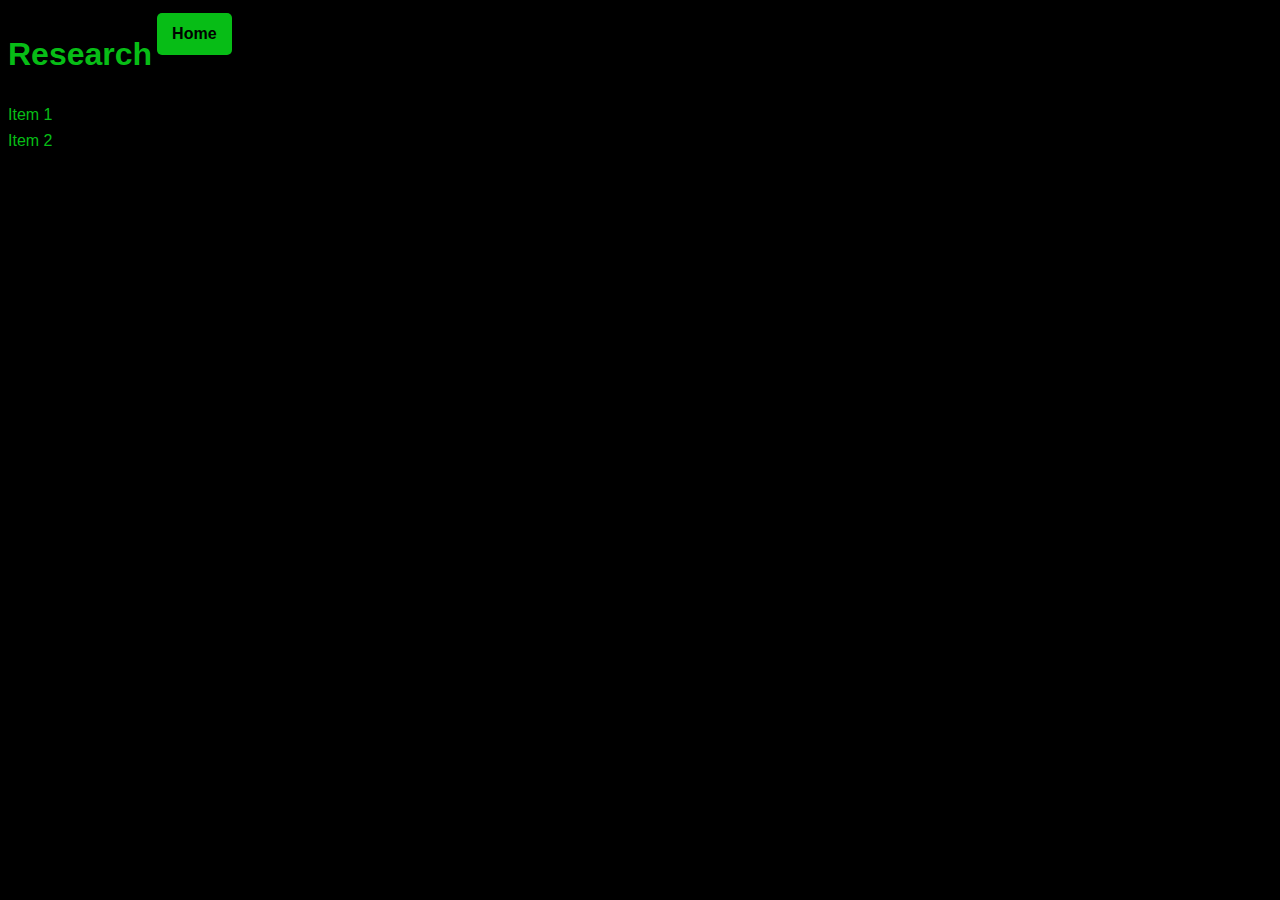
==== page_research.html @ 09b7833b "Added left navbar" ====
<!DOCTYPE html>
<html>
<head>
    <title>Seconds0 - Research</title>
    <link rel="stylesheet" type="text/css" href="styles.css"> 
</head>
<body>
    <header>
   
    </header>

    <main>
        <h1>Research</h1>
        <section>
            <ul.square>
                <li>Item 1</li>
                <li>Item 2</li>
            </ul.square></ul>
        </section>
    </main>

   
</body>
<footer>
    <a href="index.html" class="home-button">Home</a>

</footer>
</html>
---- styles.css ----
header {
    text-align: center;
    animation: bounce 2s infinite;
    
    }

body {
    font-family: Verdana, Geneva, Tahoma, sans-serif;
    line-height: 1.6;
    background-color: rgb(0, 0, 0);
    color:rgb(7, 189, 22);
    display: flex;

}
@keyframes bounce {
    0% { transform: translateY(-10px);}
    50% { transform: translateY(10px);}
    100% { transform: translateY(-10px);}
}

a:link {
    color: rgb(0, 123, 255); 
    text-decoration: none;
}

a:visited {
    color: rgb(153, 102, 255); 
    text-decoration: underline;
}

a:hover {
    color: rgb(255, 159, 64); 
    text-decoration: underline;
}

a:active {
    color: rgb(255, 99, 71); 
}



.home-button {
    display: inline-block;
    padding: 8px 15px;
    margin: 5px;
    background-color: rgb(7, 189, 22);
    color: black;
    text-align: center;
    text-decoration: none;
    font-weight: bold;
    border-radius: 5px;
        
}

.home-button:link{
    color:black;
}

.home-button:visited{
    color:black;
}

.home-button:hover {
    background-color:black;
    color:rgb(7, 189, 22);
    text-decoration: none;
    
    }

nav {
    width: 150px;
    flex-shrink: 0;
    height:100vh;
    background-color:black;
    border-right: 2px solid rgb(7, 189, 22);
}

.content {
    flex-grow: 1;
    margin-left: 50px;
}
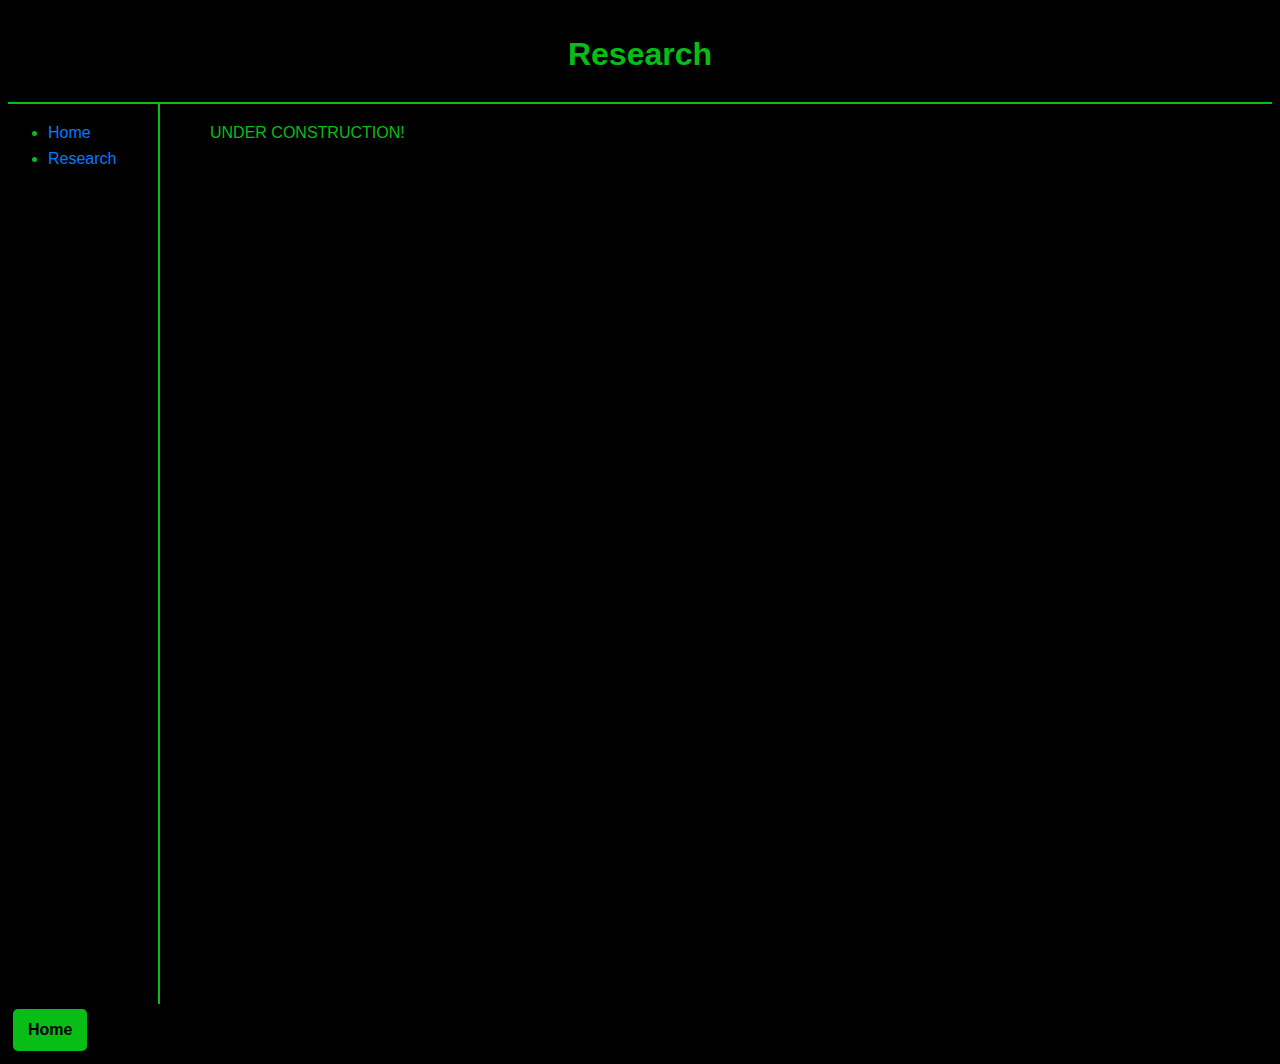
==== commit dc5c2100: "- Used Flexbox to organize sidebar and put it below the title. - Contained title and seperated out t" ====
--- a/page_research.html
+++ b/page_research.html
@@ -5,21 +5,28 @@
     <link rel="stylesheet" type="text/css" href="styles.css"> 
 </head>
 <body>
-    <header>
-   
-    </header>
+    <div class="title-container">
+        <div class="title-content">
+            <h1>Research</h1>
+        </div>
+    </div>
 
-    <main>
-        <h1>Research</h1>
-        <section>
-            <ul.square>
-                <li>Item 1</li>
-                <li>Item 2</li>
-            </ul.square></ul>
-        </section>
-    </main>
+    <div class="navbar-and-content">
+        <nav id="ele_navbar">
+            
+        </nav>
 
-   
+        <div class="content">
+            <section>
+                <p>UNDER CONSTRUCTION!</p>
+            </section>
+        </div>
+
+    </div>
+<!-- /* Scripts */ -->
+    <script src="navbar/ele_navbar.js"></script> 
+
+</body>
 </body>
 <footer>
     <a href="index.html" class="home-button">Home</a>
--- a/styles.css
+++ b/styles.css
@@ -1,16 +1,10 @@
-header {
-    text-align: center;
-    animation: bounce 2s infinite;
-    
-    }
 
 body {
     font-family: Verdana, Geneva, Tahoma, sans-serif;
     line-height: 1.6;
     background-color: rgb(0, 0, 0);
     color:rgb(7, 189, 22);
-    display: flex;
-
+   
 }
 @keyframes bounce {
     0% { transform: translateY(-10px);}
@@ -67,15 +61,36 @@
     
     }
 
-nav {
-    width: 150px;
-    flex-shrink: 0;
+.title-container{
+    width: 100%;
+    background-color: black;
+    display: flex;
+    flex-direction: column;
+    border-bottom: 2px solid rgb(7, 189, 22);
+        
+}
+
+.title-content{
+    color: rgb(7, 189, 22);
+    text-align: center;
+    animation: bounce 2s infinite;
+}
+
+.navbar-and-content{
+    display: flex;
+    flex-direction: row;
+}
+
+#ele_navbar {
+    flex: 0 0 150px;
     height:100vh;
     background-color:black;
     border-right: 2px solid rgb(7, 189, 22);
-}
+    }
 
 .content {
     flex-grow: 1;
     margin-left: 50px;
-}+    
+}
+
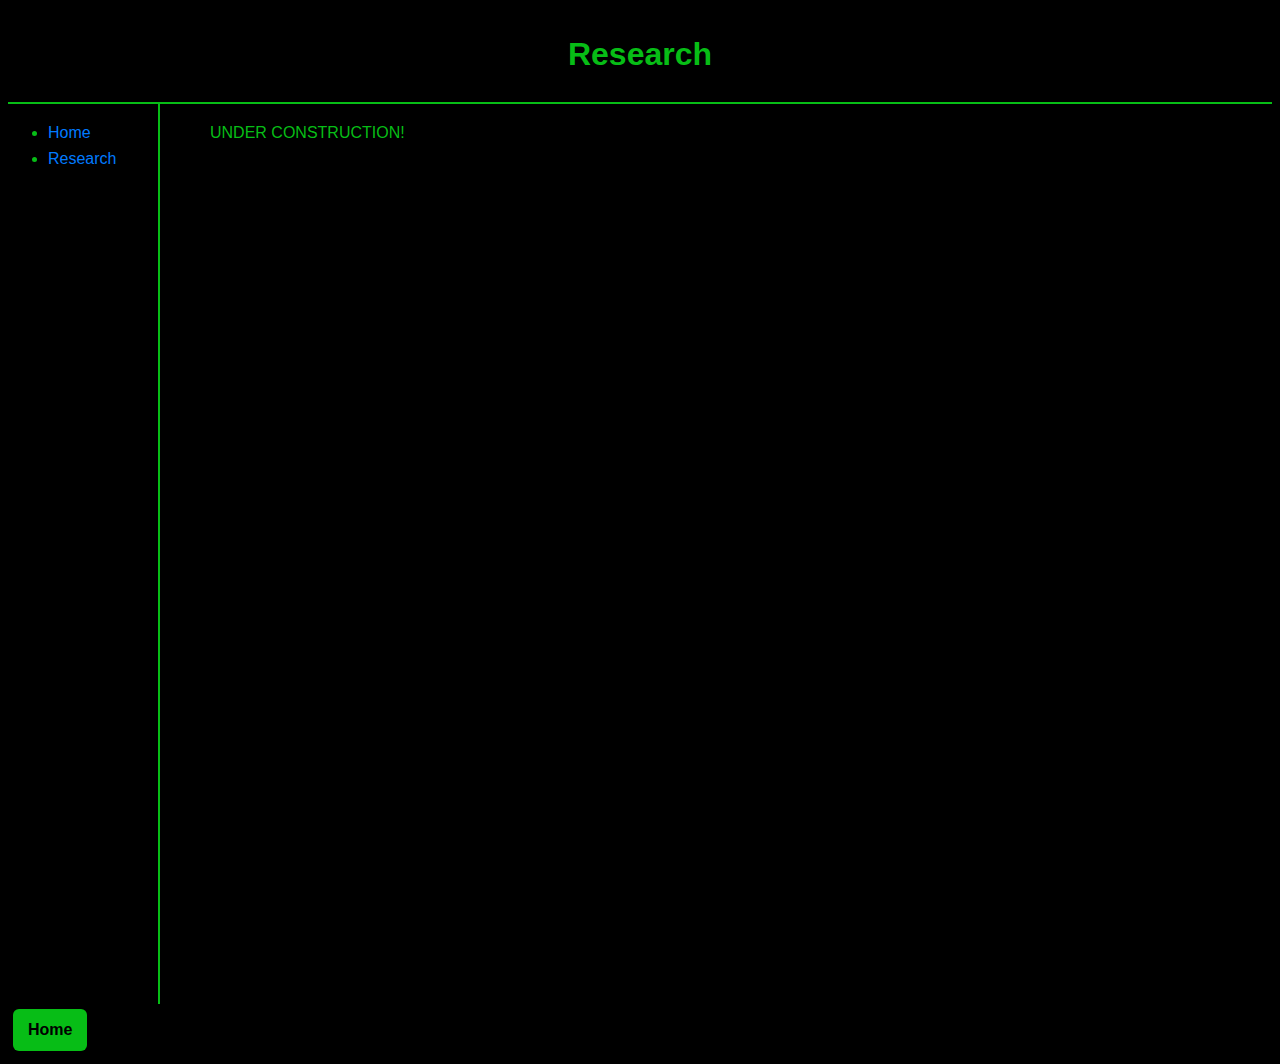
==== commit 0292fa1a: "fixing bad deploy" ====
--- a/page_research.html
+++ b/page_research.html
@@ -5,6 +5,7 @@
     <link rel="stylesheet" type="text/css" href="styles.css"> 
 </head>
 <body>
+    <div id="preloader"></div>
     <div class="title-container">
         <div class="title-content">
             <h1>Research</h1>
@@ -23,7 +24,7 @@
         </div>
 
     </div>
-<!-- /* Scripts */ -->
+<!-- /* Scripts here */ -->
     <script src="navbar/ele_navbar.js"></script> 
 
 </body>
--- a/styles.css
+++ b/styles.css
@@ -42,7 +42,7 @@
     text-align: center;
     text-decoration: none;
     font-weight: bold;
-    border-radius: 5px;
+    border-radius: 6px;
         
 }
 
@@ -77,8 +77,9 @@
 }
 
 .navbar-and-content{
-    display: flex;
     flex-direction: row;
+    opacity: 0;
+    transition: opacity 0.5s ease-in-out;
 }
 
 #ele_navbar {
@@ -94,3 +95,8 @@
     
 }
 
+.flex-layout {
+    display: flex;
+    flex-direction: row;
+    justify-content: flex-start;
+}
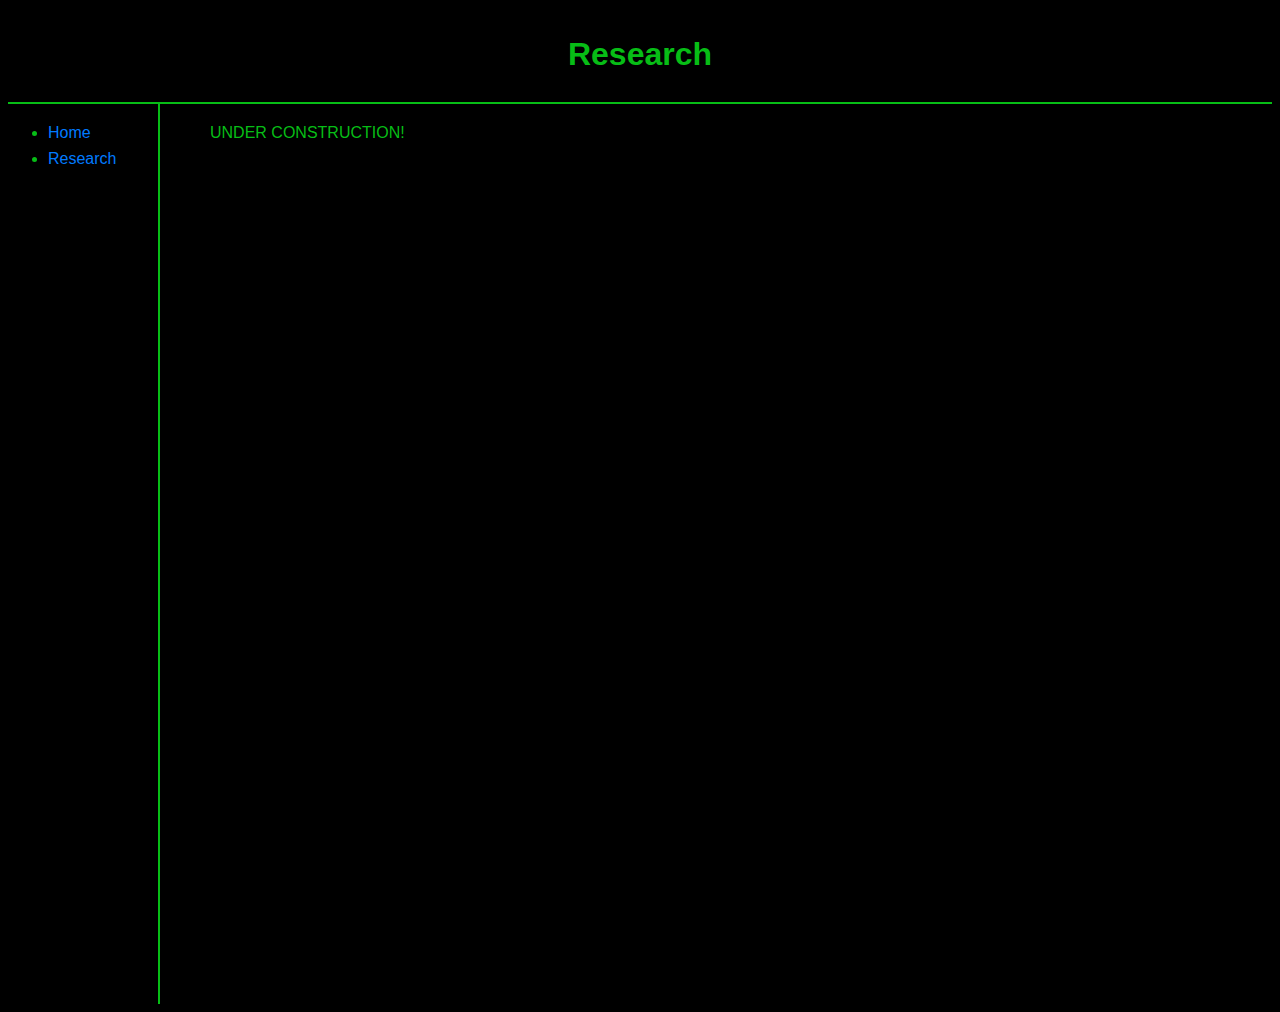
==== commit 236f92a3: "Fixed research page not having appropriate meta ta for responsive viewport" ====
--- a/page_research.html
+++ b/page_research.html
@@ -3,6 +3,8 @@
 <head>
     <title>Seconds0 - Research</title>
     <link rel="stylesheet" type="text/css" href="styles.css"> 
+    <meta charset="UTF-8">
+    <meta name="viewport" content="width=device-width,initial-scale=1">
 </head>
 <body>
     <div id="preloader"></div>
@@ -29,8 +31,4 @@
 
 </body>
 </body>
-<footer>
-    <a href="index.html" class="home-button">Home</a>
-
-</footer>
 </html>
